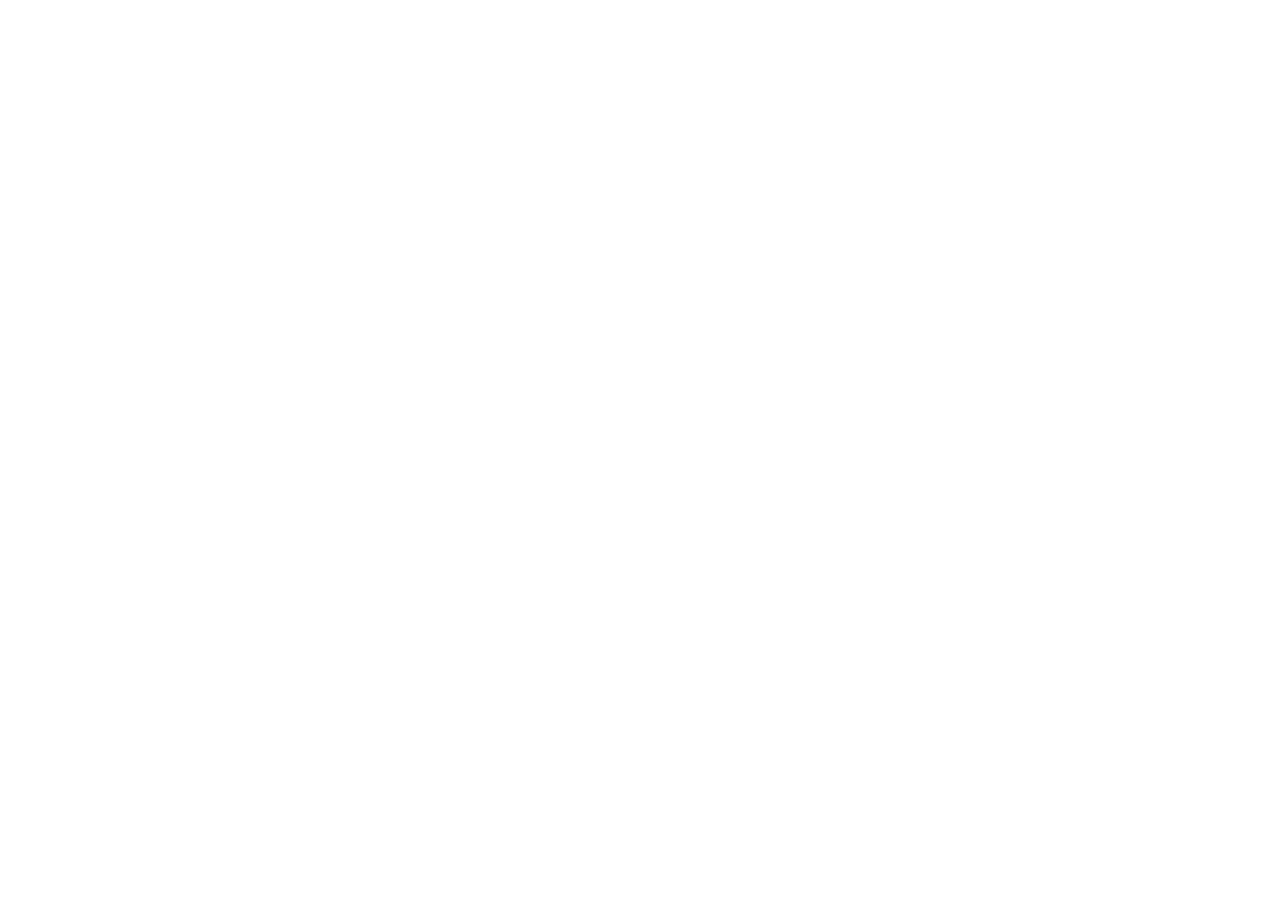
==== index.html @ d41f12ed "first commit" ====
<!DOCTYPE html>
<html lang="en">
<head>
    <meta charset="UTF-8">
    <meta name="viewport" content="width=device-width, initial-scale=1.0">
    <title>Document</title>
</head>
<body>
    
</body>
</html>
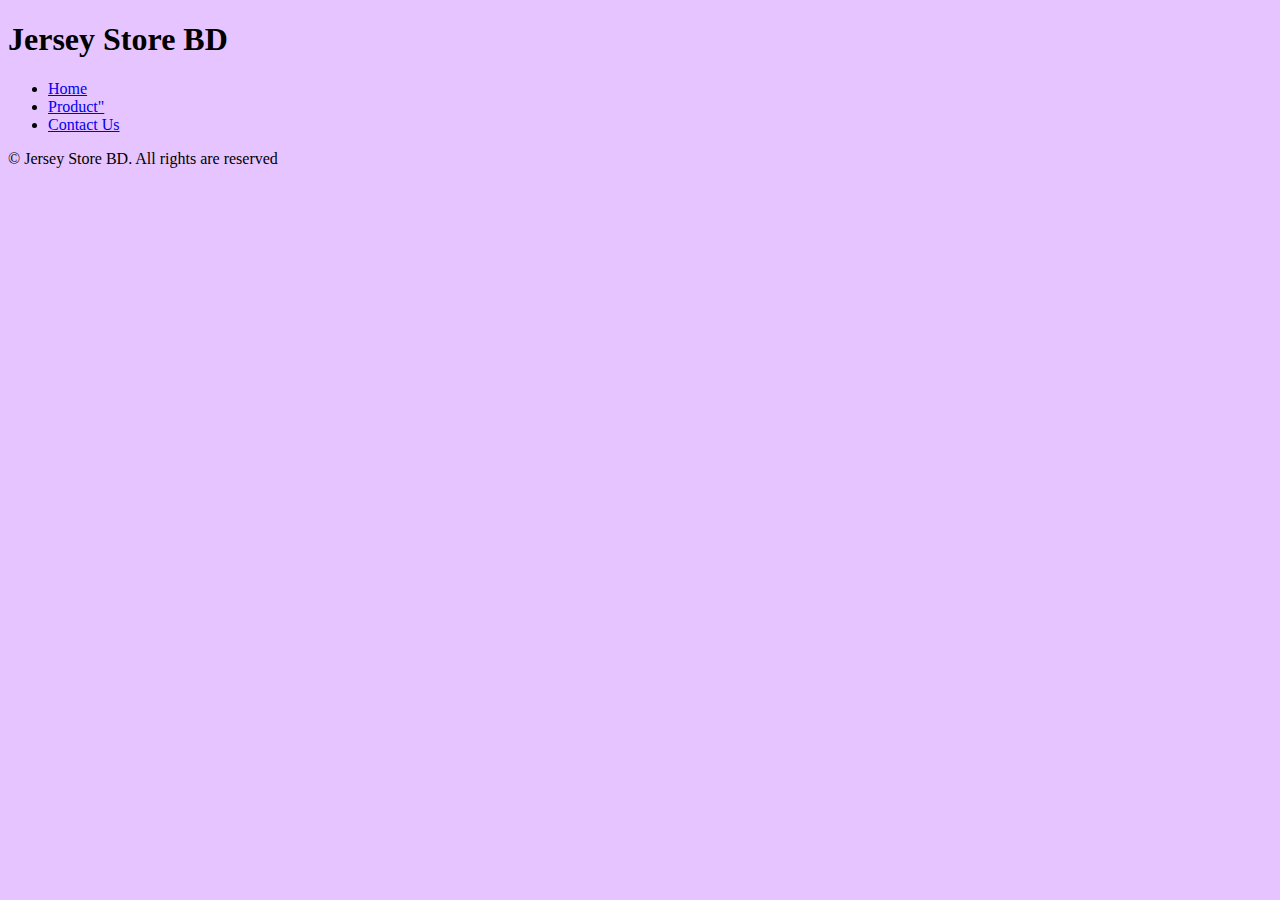
==== commit 960a4314: "added image folder and created navbar structure also set background color" ====
--- a/index.html
+++ b/index.html
@@ -3,9 +3,24 @@
 <head>
     <meta charset="UTF-8">
     <meta name="viewport" content="width=device-width, initial-scale=1.0">
-    <title>Document</title>
+    <title>Jersey Store BD| Home</title>
+    <link rel="stylesheet" href="style.css">
 </head>
 <body>
-    
+    <!-- Sajid-Ul Islam 2222219 -->
+
+    <!-- header -->
+    <header><h1>Jersey Store BD</h1></header>
+    <!-- navbar -->
+    <ul>
+        <li><a href="index.html">Home</a></li>
+        <li><a href="product.html">Product"</a></li>
+        <li><a href="contactUs.html">Contact Us</a></li>
+    </ul>
+
+
+    <!-- footer -->
+    <footer> &copy; Jersey Store BD. All rights are reserved </footer>
+
 </body>
 </html>--- a/style.css
+++ b/style.css
@@ -0,0 +1,4 @@
+body{
+    background-color: rgb(230, 196, 255);
+    font-family: 'Times New Roman';
+}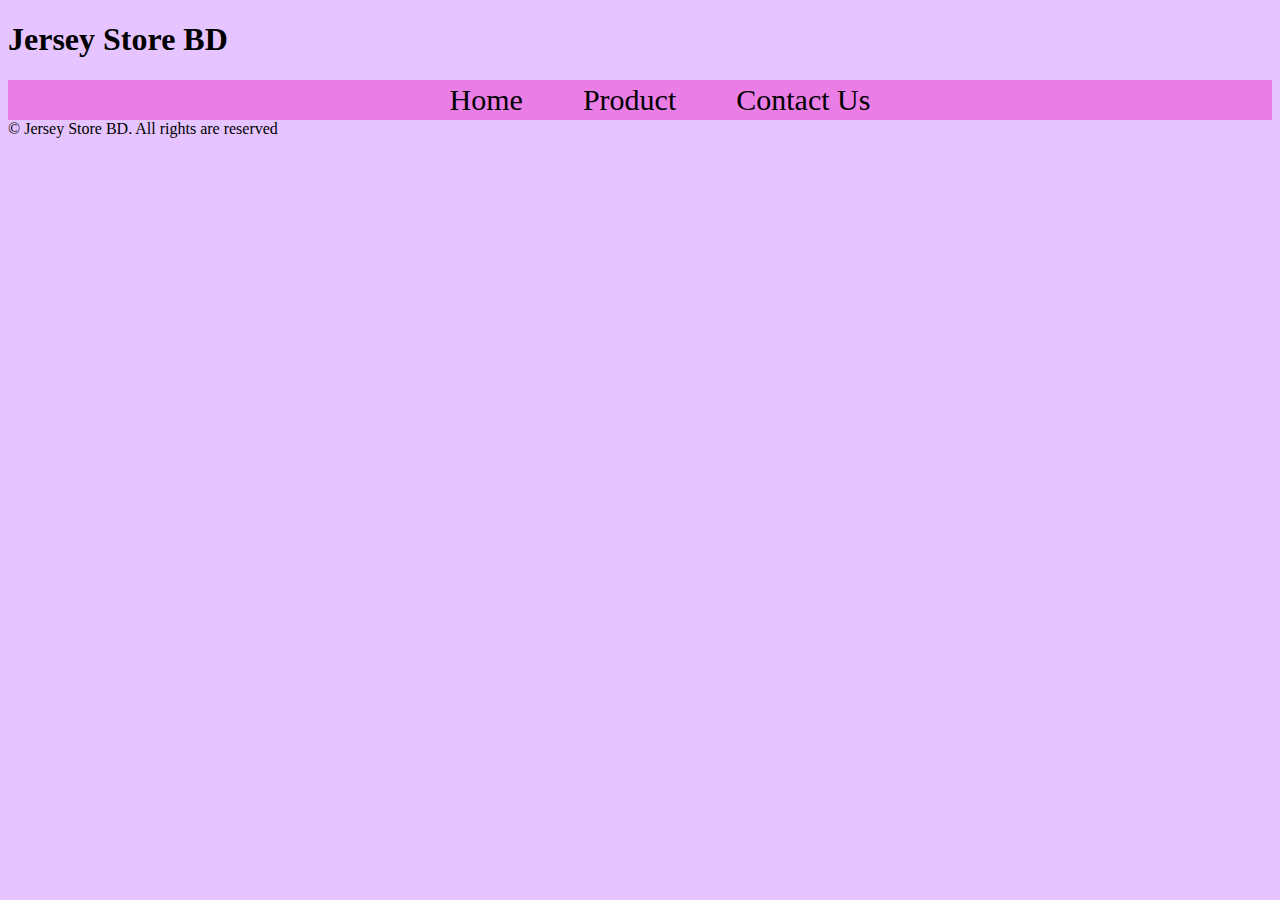
==== commit 62c7f301: "desiged navbar" ====
--- a/index.html
+++ b/index.html
@@ -14,7 +14,7 @@
     <!-- navbar -->
     <ul>
         <li><a href="index.html">Home</a></li>
-        <li><a href="product.html">Product"</a></li>
+        <li><a href="product.html">Product</a></li>
         <li><a href="contactUs.html">Contact Us</a></li>
     </ul>
 
--- a/style.css
+++ b/style.css
@@ -1,4 +1,36 @@
 body{
     background-color: rgb(230, 196, 255);
     font-family: 'Times New Roman';
-}+}
+
+/* navbar starts */
+
+ul{
+    background-color: rgb(234, 126, 230);
+    list-style: none;
+    margin: 0;
+    padding: 3px;
+}
+
+ul{
+    display:flex;
+    justify-content: center;
+}
+
+li{
+    border: 2px;
+    font-size: 30px ;
+    margin-right: 10px;
+}
+
+a{
+    text-decoration: none;
+    color: black;
+    margin-left: 50px;
+}
+
+li a{
+    justify-content: center;
+}
+
+/* navbar ends */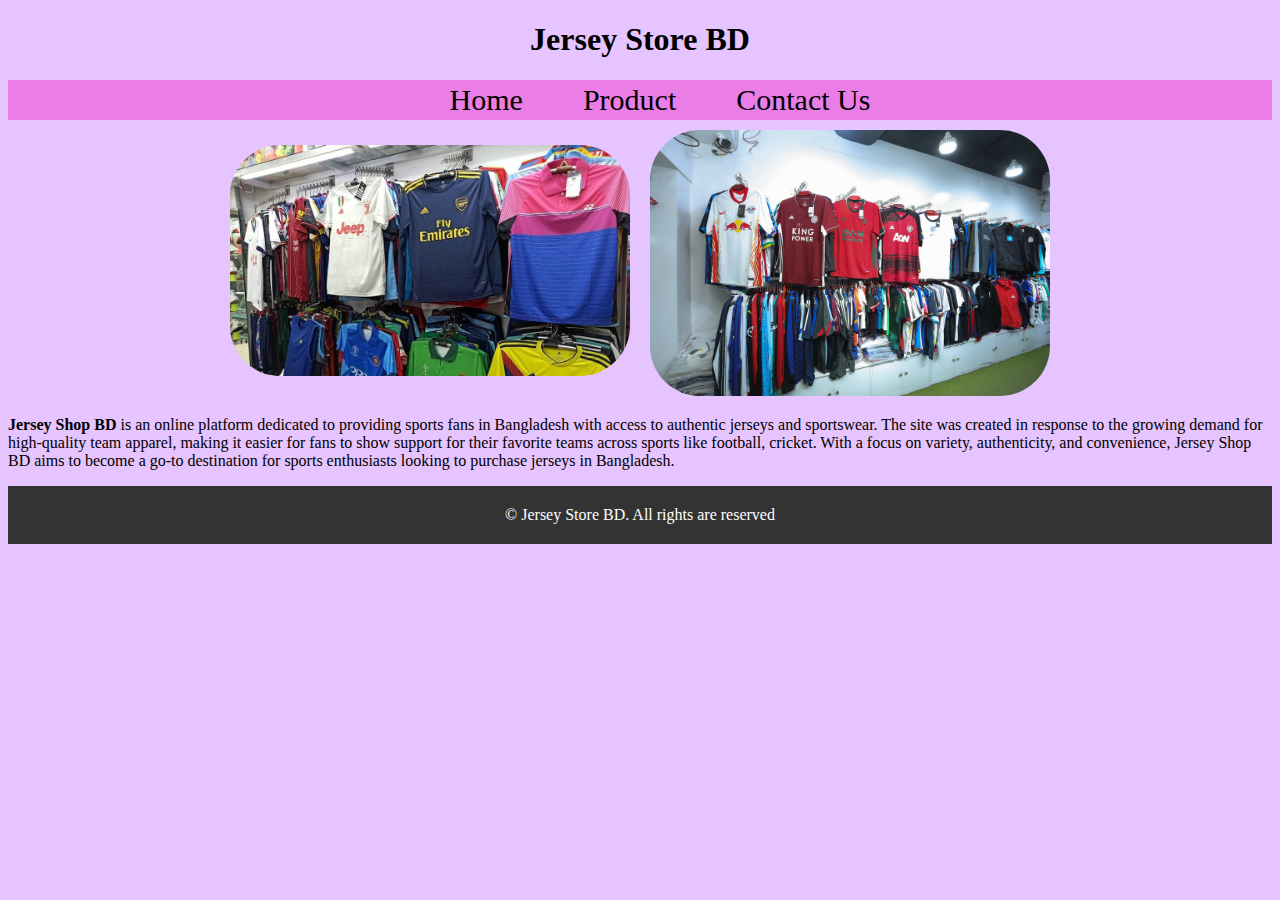
==== commit 080b5f6d: "added images and paragraphs and designed image" ====
--- a/index.html
+++ b/index.html
@@ -18,7 +18,14 @@
         <li><a href="contactUs.html">Contact Us</a></li>
     </ul>
 
+    <!-- image -->
+    <div class="store">
+        <div class="store1image"><img src="/images/store1.jpg" alt="image of store"></div>
+        <div class="store2image"><img src="/images/store2.jpg" alt="another image of store"></div>
+    </div>
 
+    <p class = "paragraph1"><b>Jersey Shop BD</b> is an online platform dedicated to providing sports fans in Bangladesh with access to authentic jerseys and sportswear. The site was created in response to the growing demand for high-quality team apparel, making it easier for fans to show support for their favorite teams across sports like football, cricket. With a focus on variety, authenticity, and convenience, Jersey Shop BD aims to become a go-to destination for sports enthusiasts looking to purchase jerseys in Bangladesh.</p>
+    <p class = "paragraph2"></p>
     <!-- footer -->
     <footer> &copy; Jersey Store BD. All rights are reserved </footer>
 
--- a/style.css
+++ b/style.css
@@ -33,4 +33,44 @@
     justify-content: center;
 }
 
-/* navbar ends */+li :hover{
+    background-color: rgb(210, 17, 210);
+}
+/* navbar ends */
+
+/* header and footer starts*/
+
+header{
+    text-align: center;
+    font-family: 'Gill Sans','sans-serif';
+}
+
+footer{
+    background-color: #333;
+    color:white;
+    padding:20px 0;
+    text-align: center;
+}
+
+/* header and footer ends */
+
+/* image starts */
+img{
+    height:500;
+    width: 400px;
+    border-radius: 50px;
+}
+
+.store{
+    display: flex;
+    justify-content: center;
+    gap: 20px;
+}
+
+.store1image{
+    margin-top: 25px;
+}
+.store2image{
+    margin-top: 10px;
+}
+/* image ends */
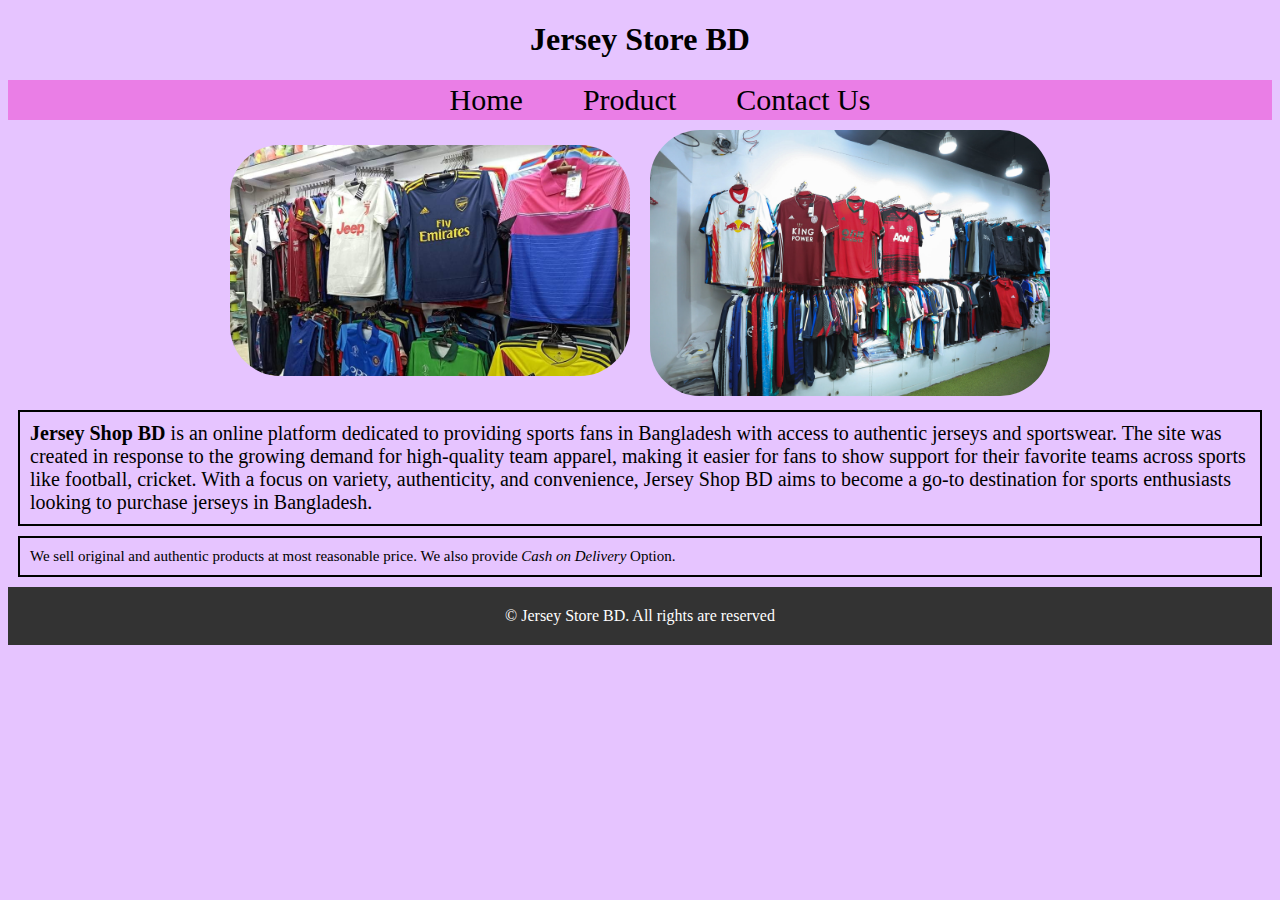
==== commit e18393c0: "Home page completed" ====
--- a/index.html
+++ b/index.html
@@ -24,8 +24,9 @@
         <div class="store2image"><img src="/images/store2.jpg" alt="another image of store"></div>
     </div>
 
+    <!-- paragraph -->
     <p class = "paragraph1"><b>Jersey Shop BD</b> is an online platform dedicated to providing sports fans in Bangladesh with access to authentic jerseys and sportswear. The site was created in response to the growing demand for high-quality team apparel, making it easier for fans to show support for their favorite teams across sports like football, cricket. With a focus on variety, authenticity, and convenience, Jersey Shop BD aims to become a go-to destination for sports enthusiasts looking to purchase jerseys in Bangladesh.</p>
-    <p class = "paragraph2"></p>
+    <p class = "paragraph2">We sell original and authentic products at most reasonable price. We also provide <i>Cash on Delivery</i> Option.</p>
     <!-- footer -->
     <footer> &copy; Jersey Store BD. All rights are reserved </footer>
 
--- a/style.css
+++ b/style.css
@@ -74,3 +74,20 @@
     margin-top: 10px;
 }
 /* image ends */
+
+/* paragraph starts */
+
+.paragraph1{
+    font-size: 20px;
+    border: 2px solid black;
+    margin: 10px;
+    padding: 10px;
+}
+.paragraph2{
+    font-size: 15px;
+    border: 2px solid black;
+    margin: 10px;
+    padding: 10px;
+}
+
+/* paragraph ends */
